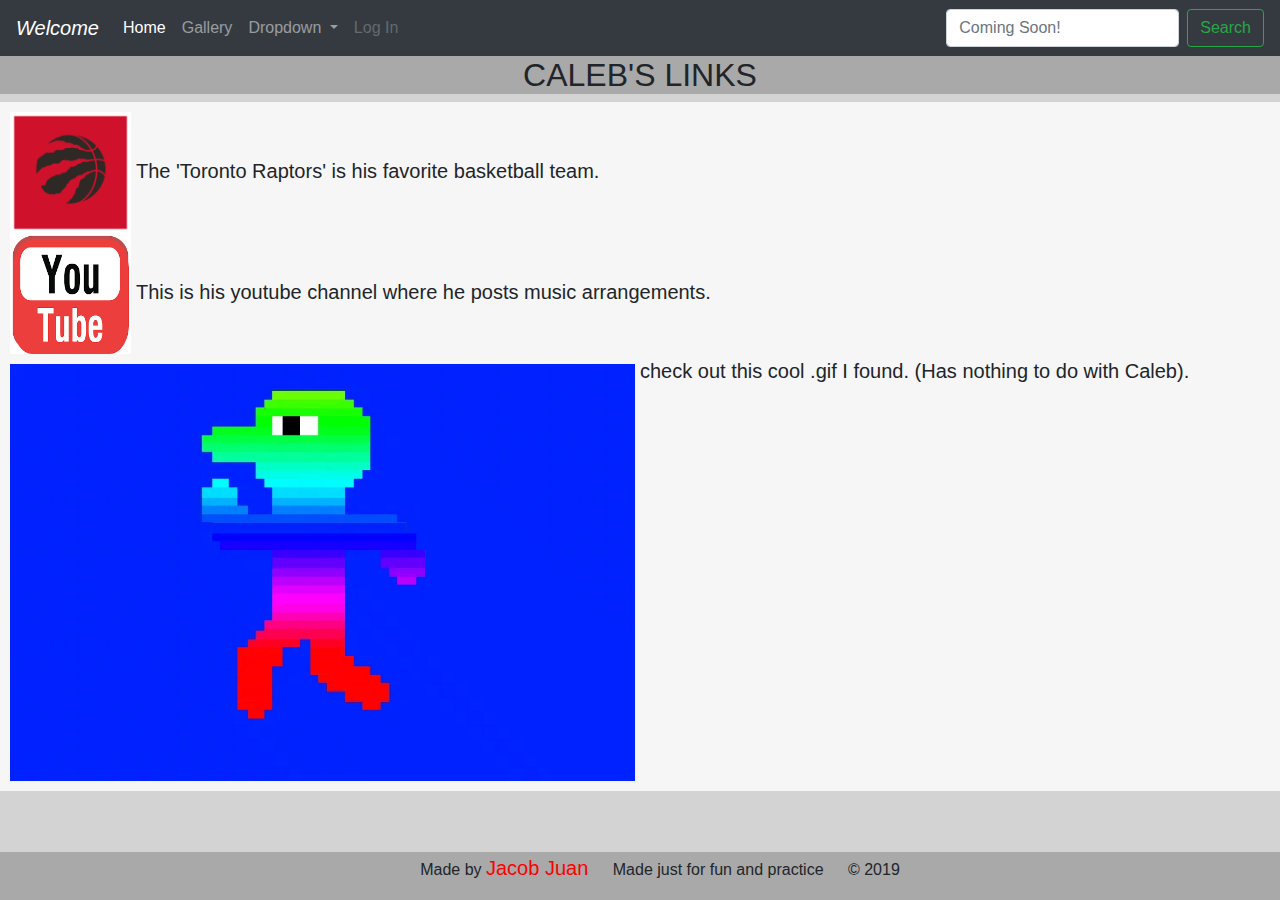
==== gallery.html @ 6ed0f22f "Added files to repos-folder" ====
<!DOCTYPE html>
<html>
<head>
	<title>Gallery</title>
	<link rel="stylesheet" href="https://stackpath.bootstrapcdn.com/bootstrap/4.3.1/css/bootstrap.min.css" integrity="sha384-ggOyR0iXCbMQv3Xipma34MD+dH/1fQ784/j6cY/iJTQUOhcWr7x9JvoRxT2MZw1T" crossorigin="anonymous">
	<link rel="stylesheet" type="text/css" href="css/gallery.css">
</head>
<body>
	<header>
<nav class="navbar navbar-expand-lg navbar-dark bg-dark">
  <a class="navbar-brand" href="#"><i>Welcome</i></a>
  <button class="navbar-toggler" type="button" data-toggle="collapse" data-target="#navbarSupportedContent" aria-controls="navbarSupportedContent" aria-expanded="false" aria-label="Toggle navigation">
    <span class="navbar-toggler-icon"></span>
  </button>

  <div class="collapse navbar-collapse" id="navbarSupportedContent">
    <ul class="navbar-nav mr-auto">
      <li class="nav-item active">
        <a class="nav-link" href="index.html">Home <span class="sr-only">(current)</span></a>
      </li>
      <li class="nav-item">
        <a class="nav-link" href="gallery.html">Gallery</a>
      </li>
      <li class="nav-item dropdown">
        <a class="nav-link dropdown-toggle" href="#" id="navbarDropdown" role="button" data-toggle="dropdown" aria-haspopup="true" aria-expanded="false">
          Dropdown
        </a>
        <div class="dropdown-menu" aria-labelledby="navbarDropdown">
          <a class="dropdown-item" href="#">Action</a>
          <a class="dropdown-item" href="#">Another action</a>
          <div class="dropdown-divider"></div>
          <a class="dropdown-item" href="#">Something else here</a>
        </div>
      </li>
      <li class="nav-item">
        <a class="nav-link disabled" href="#" tabindex="-1" aria-disabled="true">Log In</a>
      </li>
    </ul>
    <form class="form-inline my-2 my-lg-0">
      <input class="form-control mr-sm-2" type="search" placeholder="Coming Soon!" aria-label="Search">
      <button class="btn btn-outline-success my-2 my-sm-0" type="submit">Search</button>
    </form>
  </div>
</nav>
	</header>

	<div>
		<h2>Caleb's Links</h2>
		<ul class="contentB">
			<li><a href="https://www.nba.com/raptors/?splash=off" target="_blank" title="See them ball"><img class="raptor-img" src="img/raptors.jpg"></a>The 'Toronto Raptors' is his favorite basketball team.</li>
			<li><a href="https://www.youtube.com/channel/UCsE4ZxXT9ZBxTEfc2RlDl8w" target="_blank" title="Watch him slap"><img class="utube-img" src="img/utube.jpg"></a>This is his youtube channel where he posts music arrangements.</li>
			<li><a href="https://media.giphy.com/media/10BoZt6cGYRkR2/giphy.gif" target="_blank" title="Woah Cool"><img class="cool-gif" src="img/cool.gif" ></a> check out this cool .gif I found. 
			(Has nothing to do with Caleb).</li>
		</ul>
		</div>
		<footer>
			<ul>
				<li>Made by <a href="https://github.com/JakeZJay/" target="_blank" 
					title="Visit Jake's website">Jacob Juan</a></li>
				<li>Made just for fun and practice</li>
				<li>&copy; 2019</li>
			</ul>
		</footer>
	<script src="https://code.jquery.com/jquery-3.3.1.slim.min.js" integrity="sha384-q8i/X+965DzO0rT7abK41JStQIAqVgRVzpbzo5smXKp4YfRvH+8abtTE1Pi6jizo" crossorigin="anonymous"></script>
	<script src="https://cdnjs.cloudflare.com/ajax/libs/popper.js/1.14.7/umd/popper.min.js" integrity="sha384-UO2eT0CpHqdSJQ6hJty5KVphtPhzWj9WO1clHTMGa3JDZwrnQq4sF86dIHNDz0W1" crossorigin="anonymous"></script>
	<script src="https://stackpath.bootstrapcdn.com/bootstrap/4.3.1/js/bootstrap.min.js" integrity="sha384-JjSmVgyd0p3pXB1rRibZUAYoIIy6OrQ6VrjIEaFf/nJGzIxFDsf4x0xIM+B07jRM" crossorigin="anonymous"></script>
</body>
</html>
---- css/gallery.css ----
body {
	background-color: lightgray;
}

nav {
	font-family: sans-serif;
}

h2 {
	text-transform: uppercase;
	text-align: center;
	background-color: darkgray;
}

.contentB {
	display: flex;
	flex-direction: column;
	justify-content: center;
	align-items: left;
	background-color: rgba(255, 255, 255, 0.8);
	list-style: none;
	width: 100%;
	line-height: 35px;
	font-size: 20px;
	padding: 10px;
}

a {
	color: red;
	text-decoration: none;
}

.raptor-img, .utube-img {
	width: 10%;
	height: 10%;
	margin: auto;
	padding-right: 5px;
	transition: all .2s;
}

.raptor-img:hover, .utube-img:hover {
	transform: scale(1.2);
}

.cool-gif {
	float: left;
	width: 50%;
	height: 50%;
	padding: 10px 5px 0px 0px;
	transition: all .2s;
}

.cool-gif:hover {
	transform: scale(2);
	transform-origin: left;
	width: cover;
	position: center;
}

footer {
	position: absolute;
	bottom: 0;
	width: 100%;
	padding: 1px 5px;
	background-color: darkgray;
	margin-top: 5px;
}

footer a {
	font-size: 20px;
}

footer ul {
	text-align: center;
}

footer ul li {
	display: inline-block;
	margin: 0 10px;
}
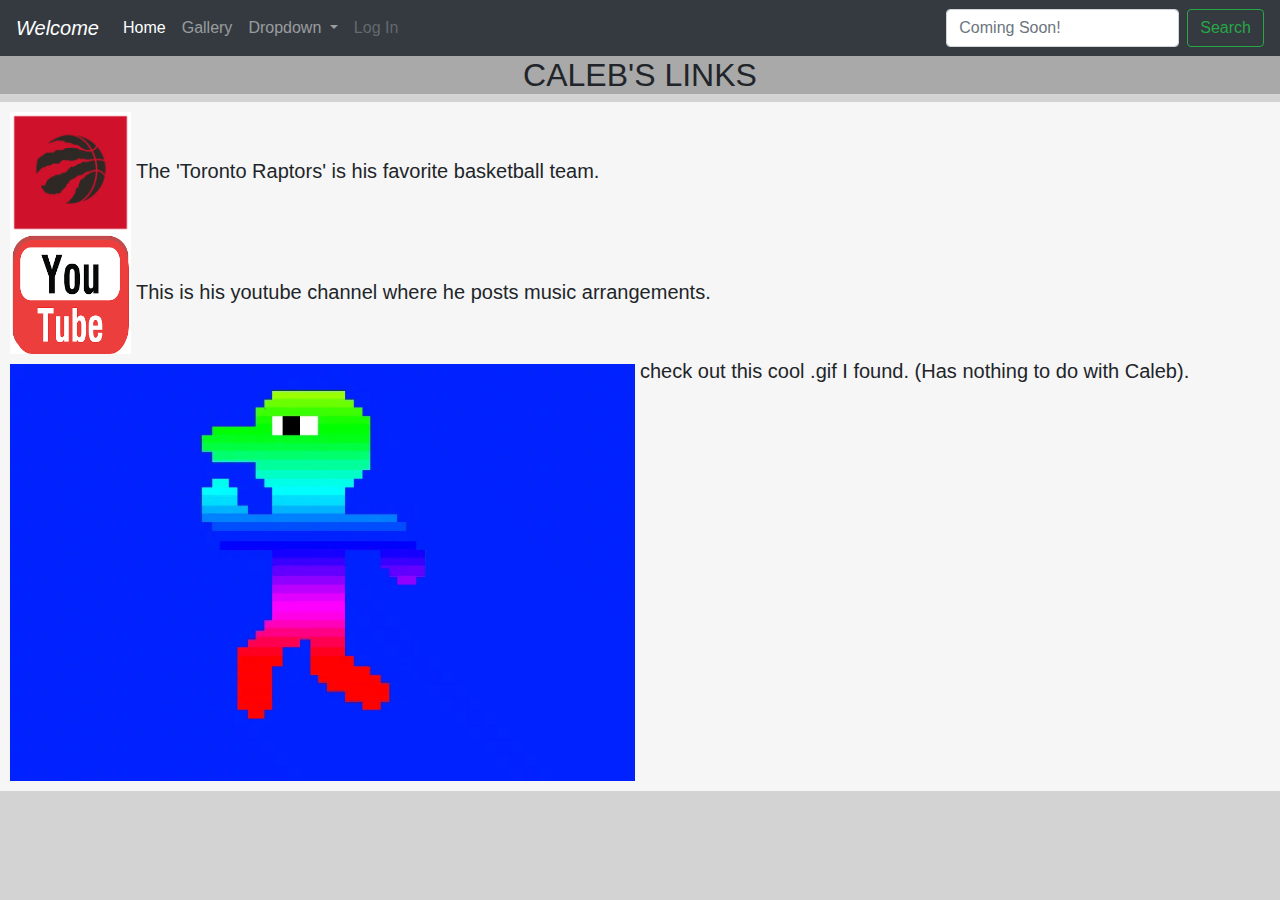
==== commit c1003deb: "footeragain2" ====
--- a/gallery.html
+++ b/gallery.html
@@ -53,14 +53,6 @@
 			(Has nothing to do with Caleb).</li>
 		</ul>
 		</div>
-		<footer>
-			<ul>
-				<li>Made by <a href="https://github.com/JakeZJay/" target="_blank" 
-					title="Visit Jake's website">Jacob Juan</a></li>
-				<li>Made just for fun and practice</li>
-				<li>&copy; 2019</li>
-			</ul>
-		</footer>
 	<script src="https://code.jquery.com/jquery-3.3.1.slim.min.js" integrity="sha384-q8i/X+965DzO0rT7abK41JStQIAqVgRVzpbzo5smXKp4YfRvH+8abtTE1Pi6jizo" crossorigin="anonymous"></script>
 	<script src="https://cdnjs.cloudflare.com/ajax/libs/popper.js/1.14.7/umd/popper.min.js" integrity="sha384-UO2eT0CpHqdSJQ6hJty5KVphtPhzWj9WO1clHTMGa3JDZwrnQq4sF86dIHNDz0W1" crossorigin="anonymous"></script>
 	<script src="https://stackpath.bootstrapcdn.com/bootstrap/4.3.1/js/bootstrap.min.js" integrity="sha384-JjSmVgyd0p3pXB1rRibZUAYoIIy6OrQ6VrjIEaFf/nJGzIxFDsf4x0xIM+B07jRM" crossorigin="anonymous"></script>
--- a/css/gallery.css
+++ b/css/gallery.css
@@ -57,9 +57,7 @@
 	position: center;
 }
 
-footer {
-	position: absolute;
-	bottom: 0;
+/*footer {
 	width: 100%;
 	padding: 1px 5px;
 	background-color: darkgray;
@@ -77,4 +75,4 @@
 footer ul li {
 	display: inline-block;
 	margin: 0 10px;
-}+}*/